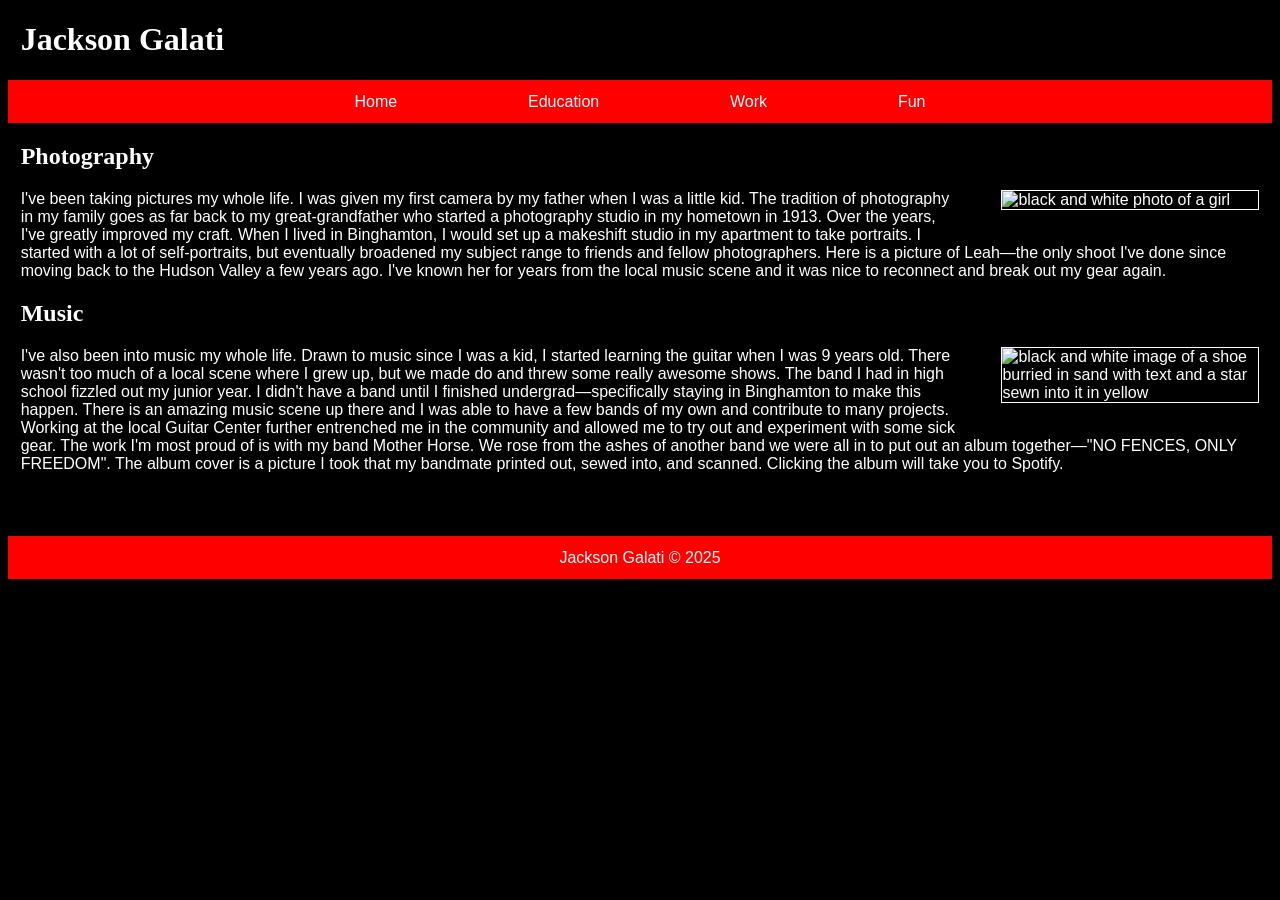
==== hobbies.html @ d1ca51ee "Add files via upload" ====
<!DOCTYPE html>
<html lang="en">
<head>
	<meta charset="utf-8">
	<meta name="viewport" content="width=device-width, initial-scale=1">
	<link rel="stylesheet" type="text/css" href="styles.css">
	<title>Jackson Galati</title>
</head>
<body>
	<a href="index.html"><h1>Jackson Galati</h1></a>
	<nav>
		<a href="index.html">Home</a>
		<a href="education.html">Education</a>
		<a href="work.html">Work</a>
		<a href="hobbies.html">Fun</a>
	</nav>
	<h2>Photography</h2>
	<img src="images/leah2.jpeg" alt="black and white photo of a girl">
	<p>I&apos;ve been taking pictures my whole life. I was given my first camera by my father when I was a little kid. The tradition of photography in my family goes as far back to my great-grandfather who started a photography studio in my hometown in 1913. Over the years, I&apos;ve greatly improved my craft. When I lived in Binghamton, I would set up a makeshift studio in my apartment to take portraits. I started with a lot of self-portraits, but eventually broadened my subject range to friends and fellow photographers. Here is a picture of Leah—the only shoot I&apos;ve done since moving back to the Hudson Valley a few years ago. I&apos;ve known her for years from the local music scene and it was nice to reconnect and break out my gear again.</p>
	<h2>Music</h2>
	<a href="https://open.spotify.com/album/2l8LCtgshAUZlSZbLAzWr4?si=cPjfgYX4T8KNBof12edjQA"><img src="images/album.jpeg" alt="black and white image of a shoe burried in sand with text and a star sewn into it in yellow"></a>
	<p>I&apos;ve also been into music my whole life. Drawn to music since I was a kid, I started learning the guitar when I was 9 years old. There wasn&apos;t too much of a local scene where I grew up, but we made do and threw some really awesome shows. The band I had in high school fizzled out my junior year. I didn&apos;t have a band until I finished undergrad—specifically staying in Binghamton to make this happen. There is an amazing music scene up there and I was able to have a few bands of my own and contribute to many projects. Working at the local Guitar Center further entrenched me in the community and allowed me to try out and experiment with some sick gear. The work I&apos;m most proud of is with my band Mother Horse. We rose from the ashes of another band we were all in to put out an album together—&quot;NO FENCES, ONLY FREEDOM&quot;. The album cover is a picture I took that my bandmate printed out, sewed into, and scanned. Clicking the album will take you to Spotify.</p>
	<footer>Jackson Galati &copy; 2025</footer>
</body>
</html>
---- styles.css ----
a {
	color: white;
	text-decoration: none;
}

a:visited {
	color: palevioletred;
}

a:active {
	color: blueviolet;
}	

a:hover {
	font-weight: bold;
}

a h1 {
	color: white;
	font-family: "Times New Roman", "Times", serif;
	margin-left: 1%;
}

body {
	font-family: Arial, Helvetica, sans-serif;
	background-color: black;
	color: white;
}

img {
	height: auto;
	width:30%;
	max-height: 320px;
	max-width: 256px;
	float: right;
	clear: both;
	border: solid white 1px;
	margin-right: 1%;
	margin-left: 3%;
	margin-bottom: 2%;
}

li {
	margin: 1em;
}

nav {
	background-color: red;
	text-align: center;
	padding: 1% 0%;
}

nav a {
	margin: 0% 5%;
}

nav a:hover {
	text-decoration: underline;
	font-weight: normal;
}

nav a:active {
	font-weight: bold;
}

nav a:visited{
	color: white;
}

h2, h3 {
	margin-left: 1%;
	font-family: "Times New Roman", "Times", serif;

}

p {
	margin-left: 1%;
	/*margin-right: 30%;*/
}

table {
	margin-left: 1%;
}

th, td {
	border: solid white 1px;
}

td {
	padding: 1em;
}

footer {
	clear: both;
	margin-top: 5%;
	padding: 1% 0%;
	text-align: center;
	background-color: red;
}

#bing {
	float: left;
}

#pratt {
	float: right;
	margin-right: 40%;
}

.schoollink {
	text-decoration: underline;
}
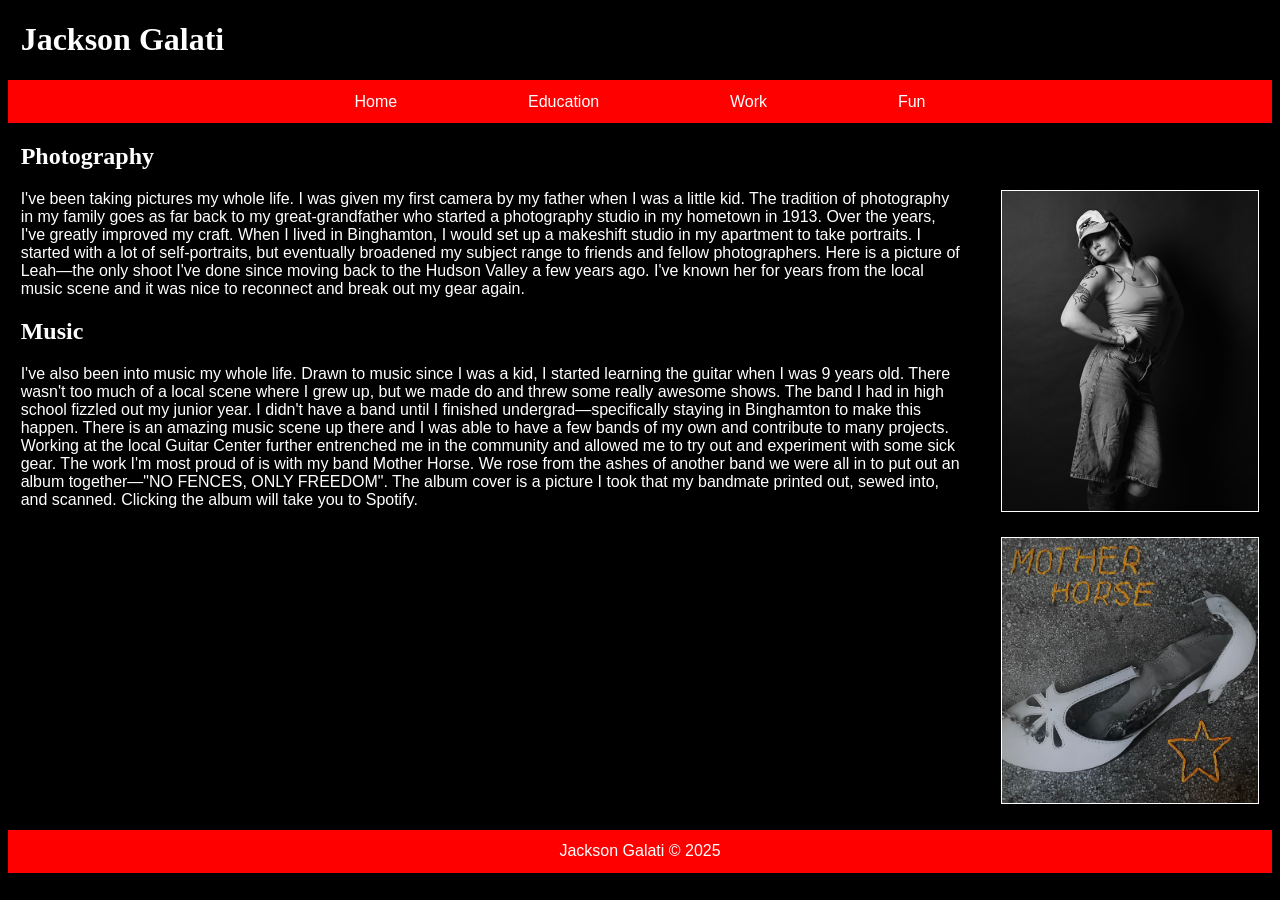
==== commit 89349db7: "Update hobbies.html Moved images from "images" folder" ====
--- a/hobbies.html
+++ b/hobbies.html
@@ -15,11 +15,11 @@
 		<a href="hobbies.html">Fun</a>
 	</nav>
 	<h2>Photography</h2>
-	<img src="images/leah2.jpeg" alt="black and white photo of a girl">
+	<img src="leah2.jpeg" alt="black and white photo of a girl">
 	<p>I&apos;ve been taking pictures my whole life. I was given my first camera by my father when I was a little kid. The tradition of photography in my family goes as far back to my great-grandfather who started a photography studio in my hometown in 1913. Over the years, I&apos;ve greatly improved my craft. When I lived in Binghamton, I would set up a makeshift studio in my apartment to take portraits. I started with a lot of self-portraits, but eventually broadened my subject range to friends and fellow photographers. Here is a picture of Leah—the only shoot I&apos;ve done since moving back to the Hudson Valley a few years ago. I&apos;ve known her for years from the local music scene and it was nice to reconnect and break out my gear again.</p>
 	<h2>Music</h2>
-	<a href="https://open.spotify.com/album/2l8LCtgshAUZlSZbLAzWr4?si=cPjfgYX4T8KNBof12edjQA"><img src="images/album.jpeg" alt="black and white image of a shoe burried in sand with text and a star sewn into it in yellow"></a>
+	<a href="https://open.spotify.com/album/2l8LCtgshAUZlSZbLAzWr4?si=cPjfgYX4T8KNBof12edjQA"><img src="album.jpeg" alt="black and white image of a shoe burried in sand with text and a star sewn into it in yellow"></a>
 	<p>I&apos;ve also been into music my whole life. Drawn to music since I was a kid, I started learning the guitar when I was 9 years old. There wasn&apos;t too much of a local scene where I grew up, but we made do and threw some really awesome shows. The band I had in high school fizzled out my junior year. I didn&apos;t have a band until I finished undergrad—specifically staying in Binghamton to make this happen. There is an amazing music scene up there and I was able to have a few bands of my own and contribute to many projects. Working at the local Guitar Center further entrenched me in the community and allowed me to try out and experiment with some sick gear. The work I&apos;m most proud of is with my band Mother Horse. We rose from the ashes of another band we were all in to put out an album together—&quot;NO FENCES, ONLY FREEDOM&quot;. The album cover is a picture I took that my bandmate printed out, sewed into, and scanned. Clicking the album will take you to Spotify.</p>
 	<footer>Jackson Galati &copy; 2025</footer>
 </body>
-</html>+</html>
